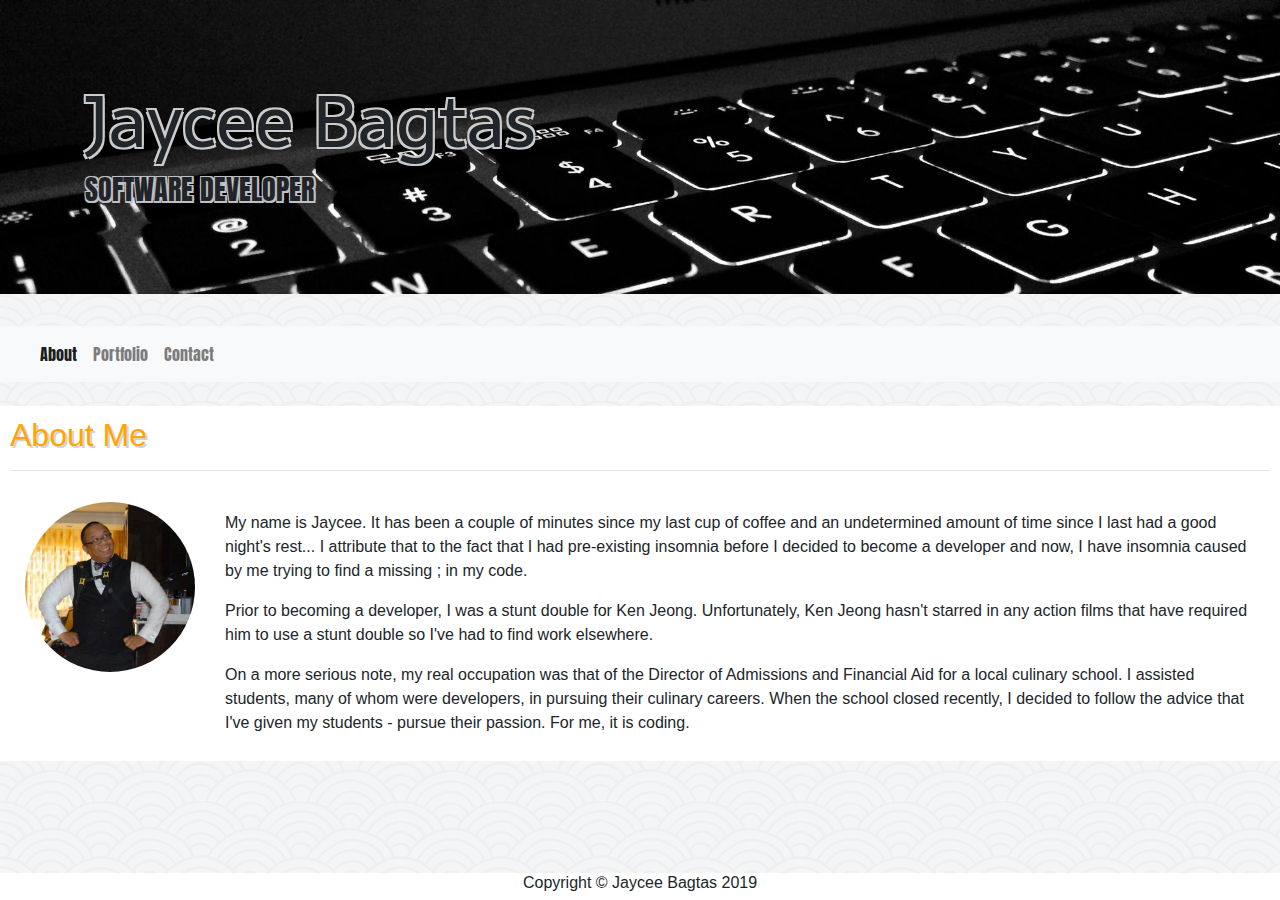
==== index.html @ cbfc985f "Added more webfonts" ====
<!DOCTYPE html>
<html lang="en-uS">

<head>
  <link rel="stylesheet" href="assets/css/reset.css">
  <link href="https://fonts.googleapis.com/css?family=Sarala:700&display=swap" rel="stylesheet">
  <link href="https://fonts.googleapis.com/css?family=Anton&display=swap" rel="stylesheet">
  <link href="https://fonts.googleapis.com/css?family=Hammersmith+One&display=swap" rel="stylesheet">
  <meta name="viewport" content="width=device-width, initial-scale=1.0">
  <script src="https://code.jquery.com/jquery-3.3.1.slim.min.js"
    integrity="sha384-q8i/X+965DzO0rT7abK41JStQIAqVgRVzpbzo5smXKp4YfRvH+8abtTE1Pi6jizo" crossorigin="anonymous">
  </script>
  <script src="https://cdnjs.cloudflare.com/ajax/libs/popper.js/1.14.7/umd/popper.min.js"
    integrity="sha384-UO2eT0CpHqdSJQ6hJty5KVphtPhzWj9WO1clHTMGa3JDZwrnQq4sF86dIHNDz0W1" crossorigin="anonymous">
  </script>
  <script src="https://stackpath.bootstrapcdn.com/bootstrap/4.3.1/js/bootstrap.min.js"
    integrity="sha384-JjSmVgyd0p3pXB1rRibZUAYoIIy6OrQ6VrjIEaFf/nJGzIxFDsf4x0xIM+B07jRM" crossorigin="anonymous">
  </script>
  <link href="https://fonts.googleapis.com/css?family=Baumans&display=swap" rel="stylesheet">
  <link rel="stylesheet" href="https://stackpath.bootstrapcdn.com/bootstrap/4.4.1/css/bootstrap.min.css"
    integrity="sha384-Vkoo8x4CGsO3+Hhxv8T/Q5PaXtkKtu6ug5TOeNV6gBiFeWPGFN9MuhOf23Q9Ifjh" crossorigin="anonymous">
  <link rel="stylesheet" href="assets/css/style.css">

  <title>Jaycee Bagtas Developer Portfolio</title>
</head>

<div class="jumbotron jumbotron-fluid jumboHeaderImg">
  <div class="container">
    <h1 class="display-3">Jaycee Bagtas</h1>
    <h3 id="h3Outline">SOFTWARE DEVELOPER</h3>
  </div>
</div>

<body>

  <nav class="navbar navbar-expand-lg navbar-light bg-light">
    <a class="navbar-brand"></a>
    <button class="navbar-toggler" type="button" data-toggle="collapse" data-target="#navbarNav"
      aria-controls="navbarNav" aria-expanded="false" aria-label="Toggle navigation">
      <span class="navbar-toggler-icon"></span>
    </button>
    
    <div class="collapse navbar-collapse" id="navbarNav">
      <ul class="navbar-nav">
        <li class="nav-item active">
          <a class="nav-link" href="index.html">About<span class="sr-only">(current)</span></a>
        </li>
        <li class="nav-item">
          <a class="nav-link" href="portfolio.html">Portfolio</a>
        </li>
        <li class="nav-item">
          <a class="nav-link" href="contact.html">Contact</a>
        </li>
      </ul>
    </div>
  </nav>
  </div>
  </div>
  <br>
  <div class="inner-Div">
        <h2>About Me</h2>
        <hr class="hr.new1">
        </hr>
   
    <img src="assets/images/jaycee.jpg" class="bioImage" alt="Jaycee">
    <div class="row">
      <div class="col-sm-12">
        <br>
        <p>My name is Jaycee. It has been a couple of minutes since my last cup of coffee and an undetermined amount of
          time
          since I last had a good night's rest... I attribute that to the fact that I had pre-existing insomnia
          before I decided to become a developer and now, I have insomnia caused by me trying to find a missing ; in my
          code.</p>

        <p>Prior to becoming a developer, I was a stunt double for Ken Jeong.
          Unfortunately, Ken Jeong hasn't starred in any action films that have required him to use a stunt double so
          I've had to find work elsewhere.</p>

        <p>On a more serious note, my real occupation was that of the Director of Admissions and Financial Aid for a
          local culinary school. I assisted students, many of
          whom were developers, in pursuing their culinary careers. When the school closed recently, I decided to follow
          the advice that I've given my students - pursue their passion.
          For me, it is coding.</p>

      </div>
    </div>
  </div>

    <footer>
      <h6>Copyright &#169; Jaycee Bagtas 2019</h6>
  </div>
  </div>
  </footer>

</body>

</html>
---- assets/css/style.css ----
h2 {
  color: orange;
  text-shadow: 2px 2px lightgray;
}

h1 {
  font-family: 'Sarala', sans-serif;
  text-shadow: -2px -2px 0 #ccc,
    2px -2px #ccc,
    -2px 2px 0 #ccc,
    2px 2px 0 #ccc;
  position: relative;
}

body {
  background-image: url(/assets/images/seigaiha.jpg);
}

#h3Outline {
  font-family: 'Anton', sans-serif;
  text-shadow: -1.5px -1.5px 0 silver,
    1.5px -1.5px silver,
    -1.5px 1.5px 0 silver,
    1.5px 1.5px 0 silver;
  position: relative;
}

.inner-Div {

  width: 100%;
  padding: 10px;
  background-color: white;
  margin: 0 auto;
}

.bioImage {
  height: 200px;
  width: 200px;
  float: left;
  padding: 15px;
  border-radius: 50%;
}

.portfolioImages {
  width: 200px;
  border-radius: 50%;
  padding: 10px;
}

.portfolioCaptions {
  position: relative;
  text-align: center;
  color: black;
}

.centered {
  position: absolute;
  top: 50%;
  left: 50%;
  transform: translate(-50%, -50%);
  background-color: white;
  padding: 10px;
  width: 100%;
}

.navbar {
  font-family: 'Anton', sans-serif;
}

footer {
  position: fixed;
  left: 0;
  bottom: 0;
  width: 100%;
  background-color: white;
  text-align: center;
}

#submit {
  background-color: silver;
  text-shadow: -1px -1px 0 #fff,
    1px -1px 0 #fff,
    -1px 1px 0 #fff,
    1px 1px 0 #fff;
  position: relative;
}

[class*="col-"] {
  width: 100%;
}

.col-75 {
  float: left;
  width: 75%;
  margin-top: 6px;
}


input[type=text],
select,
textarea {
  width: 100%;
  padding: 12px;
  border: 1px solid #ccc;
  border-radius: 4px;
  resize: vertical;
}

label {
  padding: 12px 12px 12px 0;
  display: inline-block;
}

input[type=submit] {
  background-color: white;
  color: black;
  padding: 12px 20px;
  border: none;
  border-radius: 4px;
  cursor: pointer;
  float: right;
}

input[type=submit]:hover {
  background-color: white;
}

.container {
  padding: 15px;
}

.col-25 {
  float: left;
  width: 25%;
  margin-top: 6px;
}

.col-75 {
  float: left;
  width: 75%;
  margin-top: 6px;
}

.jumboHeaderImg {
  background-image: url(/assets/images/developer2.jpg);
  background-size: cover;
}

@media screen and (max-width: 600px) {

  .col-25,
  .col-75,
  input[type=submit] {
    width: 100%;
    margin-top: 0;
  }
}
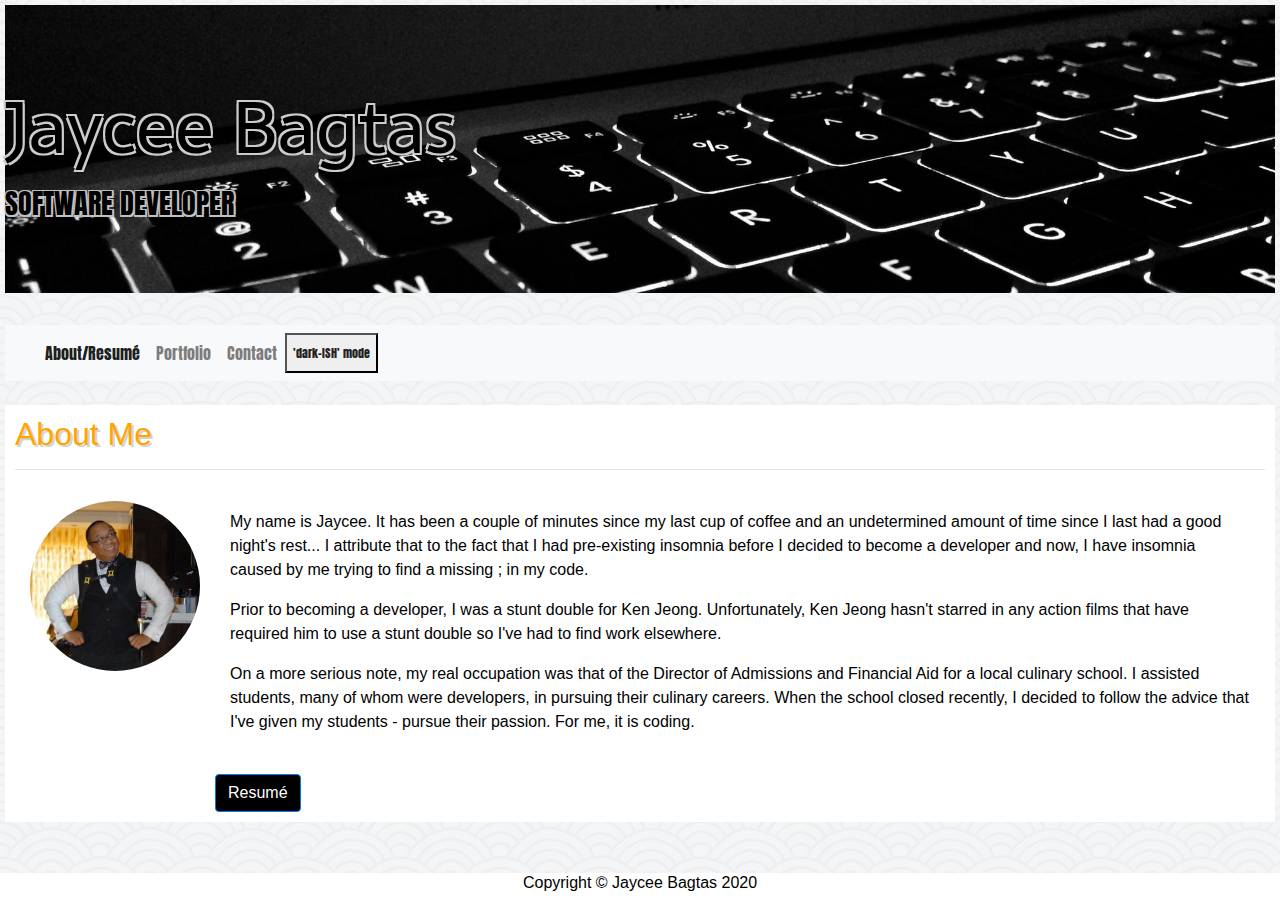
==== commit bfe06f19: "playing around with dark mode" ====
--- a/index.html
+++ b/index.html
@@ -25,10 +25,10 @@
 </head>
 
 <div class="jumbotron jumbotron-fluid jumboHeaderImg">
-  <div class="container">
-    <h1 class="display-3">Jaycee Bagtas</h1>
-    <h3 id="h3Outline">SOFTWARE DEVELOPER</h3>
-  </div>
+  <class="container", class="darkContainer">
+    <p><h1 class="display-3"> Jaycee Bagtas</h1></p>
+    <h3 id="h3Outline">  SOFTWARE DEVELOPER</h3>
+  
 </div>
 
 <body>
@@ -38,12 +38,13 @@
     <button class="navbar-toggler" type="button" data-toggle="collapse" data-target="#navbarNav"
       aria-controls="navbarNav" aria-expanded="false" aria-label="Toggle navigation">
       <span class="navbar-toggler-icon"></span>
+      
     </button>
-    
+
     <div class="collapse navbar-collapse" id="navbarNav">
       <ul class="navbar-nav">
         <li class="nav-item active">
-          <a class="nav-link" href="index.html">About<span class="sr-only">(current)</span></a>
+          <a class="nav-link" href="index.html">About/Resumé<span class="sr-only">(current)</span></a>
         </li>
         <li class="nav-item">
           <a class="nav-link" href="portfolio.html">Portfolio</a>
@@ -51,6 +52,7 @@
         <li class="nav-item">
           <a class="nav-link" href="contact.html">Contact</a>
         </li>
+        <button onclick="myFunction()">'dark-ISH' mode</button>
       </ul>
     </div>
   </nav>
@@ -58,12 +60,13 @@
   </div>
   <br>
   <div class="inner-Div">
-        <h2>About Me</h2>
-        <hr class="hr.new1">
-        </hr>
-   
+    <h2>About Me</h2>
+    <hr class="hr.new1">
+    </hr>
+
     <img src="assets/images/jaycee.jpg" class="bioImage" alt="Jaycee">
     <div class="row">
+      
       <div class="col-sm-12">
         <br>
         <p>My name is Jaycee. It has been a couple of minutes since my last cup of coffee and an undetermined amount of
@@ -80,17 +83,79 @@
           local culinary school. I assisted students, many of
           whom were developers, in pursuing their culinary careers. When the school closed recently, I decided to follow
           the advice that I've given my students - pursue their passion.
-          For me, it is coding.</p>
+          For me, it is coding.</p><br>
 
       </div>
+      <!-- Button trigger modal -->
+      <button type="button" class="btn btn-primary" data-toggle="modal" data-target="#exampleModal">
+        Resumé
+      </button>
+
+      <!-- Modal -->
+      <div class="modal fade" id="exampleModal" tabindex="-1" role="dialog" aria-labelledby="exampleModalLabel"
+        aria-hidden="true">
+        <div class="modal-dialog" role="document">
+          <div class="modal-content">
+            <div class="modal-header">
+              <h2 class="modal-title" id="exampleModalLabel">Jaycee Bagtas - Resumé</h2>
+              <button type="button" class="close" data-dismiss="modal" aria-label="Close">
+                <span aria-hidden="true">&times;</span>
+              </button>
+            </div>
+            <div class="modal-body">
+              <h3>Education</h3>
+              <P><strong>Full Stack Boot Camp </strong>- University of California, San Diego Extenstion (December 2019 -
+                Present)</P>
+                <hr>
+              <h3>Work History</h3>
+              <P><strong>Web Developer </strong>- Freelance (2003 - Present)</P>
+              <P><strong>Director of Financial Aid </strong>- San Diego Culinary Institute (October 2010 - December
+                2019)</P>
+              <P><strong>Director of Admissions </strong>- San Diego Culinary Institute (May 2006 - October 2010)</P>
+              <hr>
+              <h3>Professional Summary</h3>
+              <P>I am a post-secondary education administrator who has been doing freelance web designer on and off for
+                years. I am transitioning into software development fulltime and am currently enrolled in a Full
+                Stack Boot Camp at the University of California, San Diego, Extenstion. My current expected completion date is June 2020.</P>
+                <hr>
+                <h3>Connect with Me!</h3>
+                <a href="https://www.linkedin.com/in/loki619/">LinkedIn<br></a>
+                <a href="https://twitter.com/LOKIsixonenine">Twitter<br></a>
+                <a href="https://www.instagram.com/lokisixonenine/">Instagram</a>
+                
+              <hr>
+           
+                <h3>Email</h3>
+                <a href="mailto:jaycee.bagtas@gmail.com">jaycee.bagtas@gmail.com</a>
+
+            </div>
+
+
+            <div class="modal-footer">
+              <button type="button" class="btn btn-secondary" data-dismiss="modal">Close</button>
+              
+            </div>
+          </div>
+        </div>
+      </div>
+
     </div>
   </div>
 
-    <footer>
-      <h6>Copyright &#169; Jaycee Bagtas 2019</h6>
-  </div>
-  </div>
+
+  <script type="text/javascript" src="//s7.addthis.com/js/300/addthis_widget.js#pubid=ra-5e3f08f5992517b9"></script>
+  <footer>
+    <h6>Copyright &#169; Jaycee Bagtas 2020</h6>
+    </div>
+    </div>
   </footer>
+  <script>
+    function myFunction() {
+      var element = document.body;
+      element.classList.toggle("dark-mode");
+    
+    }
+  </script>
 
 </body>
 
--- a/assets/css/style.css
+++ b/assets/css/style.css
@@ -13,6 +13,9 @@
 }
 
 body {
+  padding: 5px;
+  background-color: white;
+  color: black;
   background-image: url(/assets/images/seigaiha.jpg);
 }
 
@@ -125,10 +128,6 @@
   background-color: white;
 }
 
-.container {
-  padding: 15px;
-}
-
 .col-25 {
   float: left;
   width: 25%;
@@ -146,6 +145,34 @@
   background-size: cover;
 }
 
+.btn-primary {
+  background-color: black;
+}
+
+.btn-primary:hover {
+  background-color: gray;
+  box-shadow: 0 12px 16px 0 rgba(0, 0, 0, 0.24),
+  0 12px 50px 0 rgba(0, 0, 0, 0.19);
+}
+
+.dark-mode {
+  background-image: none;
+  background-color: black;
+}
+
+.dark-mode div {
+  color: silver;
+  background-color: rgba(85, 85, 85, 85);
+}
+
+.dark-mode .container {
+  background-color: rgba(85, 85, 85, 85);
+}
+
+button {
+  font-size: 12px;
+}
+
 @media screen and (max-width: 600px) {
 
   .col-25,
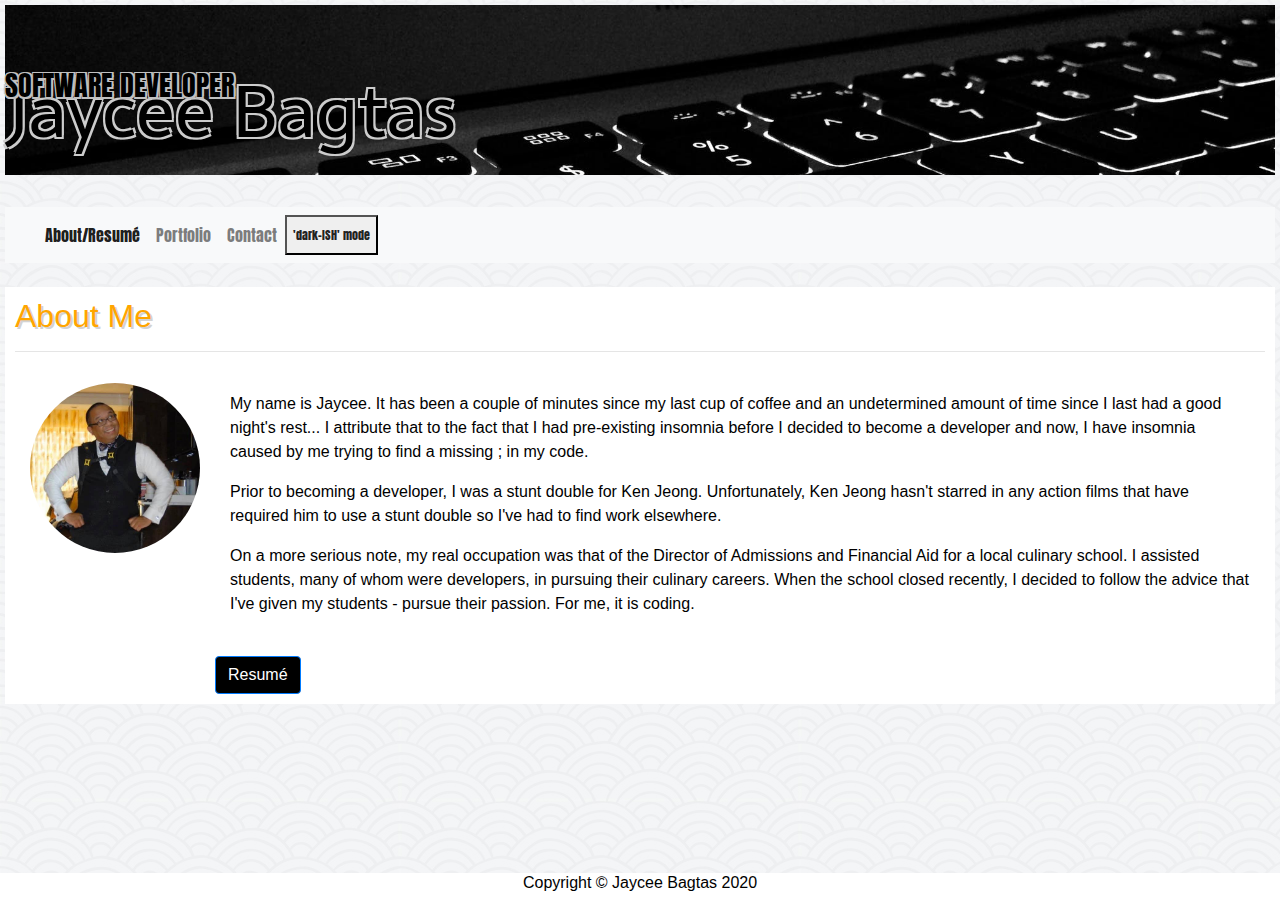
==== commit f95f30f9: "added more code" ====
--- a/index.html
+++ b/index.html
@@ -26,7 +26,7 @@
 
 <div class="jumbotron jumbotron-fluid jumboHeaderImg">
   <class="container", class="darkContainer">
-    <p><h1 class="display-3"> Jaycee Bagtas</h1></p>
+    <h1 class="display-3"> Jaycee Bagtas</h1>
     <h3 id="h3Outline">  SOFTWARE DEVELOPER</h3>
   
 </div>
--- a/assets/css/style.css
+++ b/assets/css/style.css
@@ -1,7 +1,3 @@
-h2 {
-  color: orange;
-  text-shadow: 2px 2px lightgray;
-}
 
 h1 {
   font-family: 'Sarala', sans-serif;
@@ -9,12 +5,16 @@
     2px -2px #ccc,
     -2px 2px 0 #ccc,
     2px 2px 0 #ccc;
-  position: relative;
+  position: absolute;
+}
+
+h2 {
+  color: orange;
+  text-shadow: 2px 2px lightgray;
 }
 
 body {
   padding: 5px;
-  background-color: white;
   color: black;
   background-image: url(/assets/images/seigaiha.jpg);
 }
@@ -56,15 +56,6 @@
   color: black;
 }
 
-.centered {
-  position: absolute;
-  top: 50%;
-  left: 50%;
-  transform: translate(-50%, -50%);
-  background-color: white;
-  padding: 10px;
-  width: 100%;
-}
 
 .navbar {
   font-family: 'Anton', sans-serif;
@@ -79,54 +70,12 @@
   text-align: center;
 }
 
-#submit {
-  background-color: silver;
-  text-shadow: -1px -1px 0 #fff,
-    1px -1px 0 #fff,
-    -1px 1px 0 #fff,
-    1px 1px 0 #fff;
-  position: relative;
-}
-
-[class*="col-"] {
-  width: 100%;
-}
-
 .col-75 {
   float: left;
   width: 75%;
   margin-top: 6px;
 }
 
-
-input[type=text],
-select,
-textarea {
-  width: 100%;
-  padding: 12px;
-  border: 1px solid #ccc;
-  border-radius: 4px;
-  resize: vertical;
-}
-
-label {
-  padding: 12px 12px 12px 0;
-  display: inline-block;
-}
-
-input[type=submit] {
-  background-color: white;
-  color: black;
-  padding: 12px 20px;
-  border: none;
-  border-radius: 4px;
-  cursor: pointer;
-  float: right;
-}
-
-input[type=submit]:hover {
-  background-color: white;
-}
 
 .col-25 {
   float: left;
@@ -156,7 +105,7 @@
 }
 
 .dark-mode {
-  background-image: none;
+  background-image: url(/assets/images/seigaiha-inverted.png);
   background-color: black;
 }
 
@@ -165,7 +114,16 @@
   background-color: rgba(85, 85, 85, 85);
 }
 
-.dark-mode .container {
+
+.dark-mode h1 {
+  color: black;
+}
+
+.dark-mode h3 {
+  color: black;
+}
+
+.dark-mode .navbar {
   background-color: rgba(85, 85, 85, 85);
 }
 
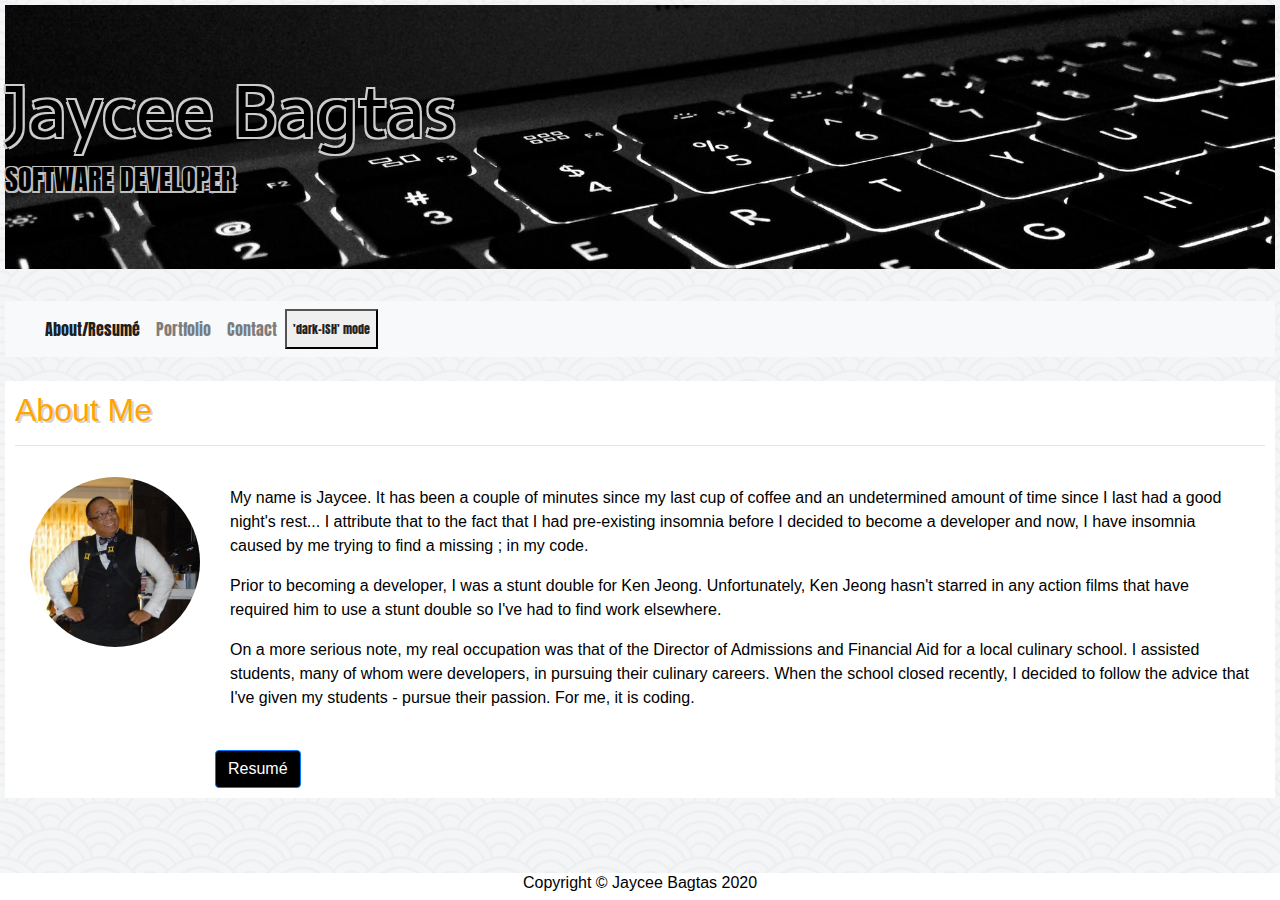
==== commit 8ef4de8e: "Corrected a typo" ====
--- a/index.html
+++ b/index.html
@@ -104,7 +104,7 @@
             </div>
             <div class="modal-body">
               <h3>Education</h3>
-              <P><strong>Full Stack Boot Camp </strong>- University of California, San Diego Extenstion (December 2019 -
+              <P><strong>Full Stack Boot Camp </strong>- University of California, San Diego Extension (December 2019 -
                 Present)</P>
                 <hr>
               <h3>Work History</h3>
@@ -159,4 +159,4 @@
 
 </body>
 
-</html>+</html>
--- a/assets/css/style.css
+++ b/assets/css/style.css
@@ -5,7 +5,7 @@
     2px -2px #ccc,
     -2px 2px 0 #ccc,
     2px 2px 0 #ccc;
-  position: absolute;
+  position: relative;
 }
 
 h2 {
